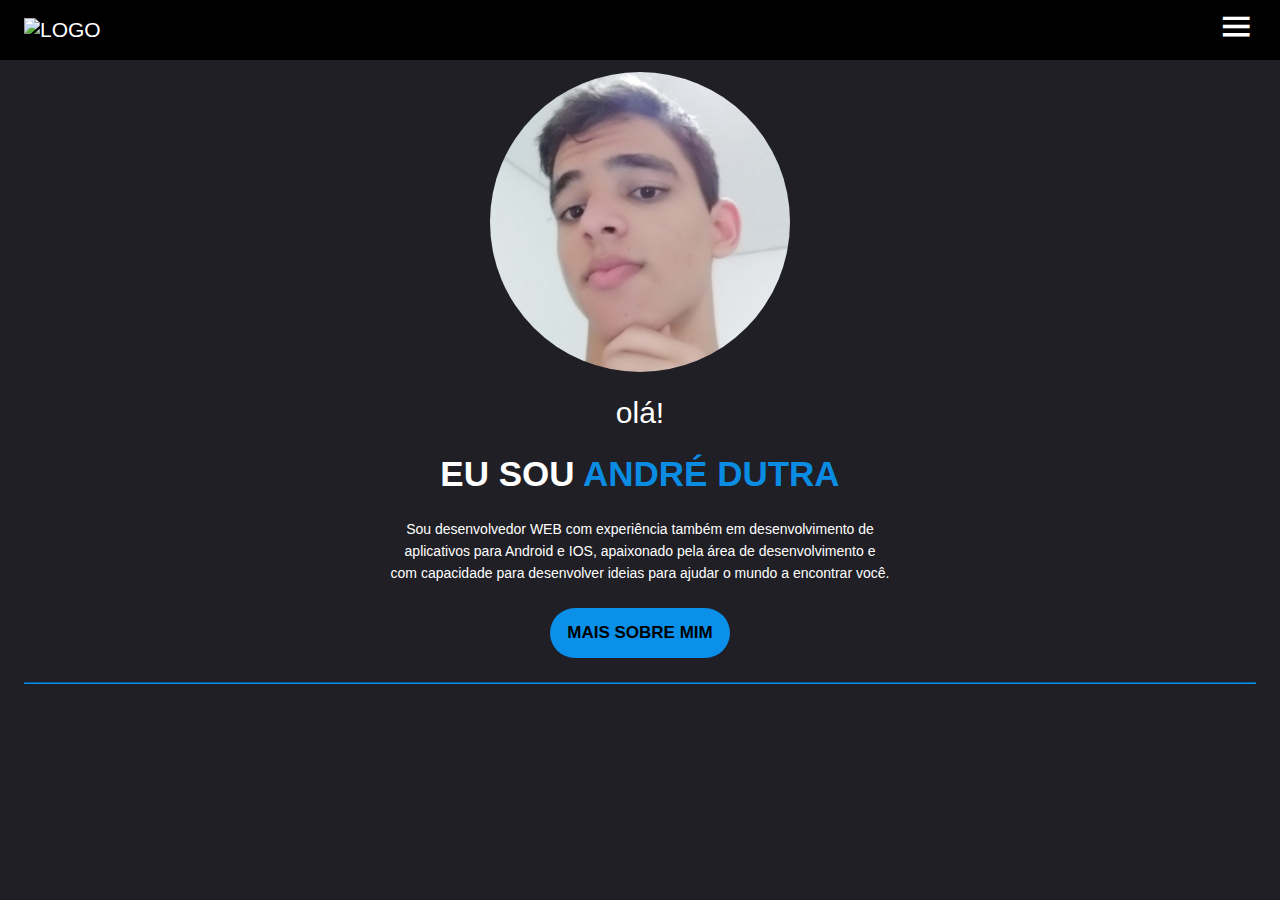
==== index.html @ c1bbd304 "Add files via upload" ====
<!DOCTYPE html>
<html lang="pt-br">

<head>
  <meta charset="UTF-8">
  <meta http-equiv="X-UA-Compatible" content="IE=edge">
  <meta name="viewport" content="width=device-width, initial-scale=1.0">
  <link rel="shortcut icon" href="./icons/favicon.ico" type="image/x-icon">
  <title>André Dutra - Portifólio Pessoal</title>

  <!-- linkagens -->
  <link rel="stylesheet" href="style.css">
  <link rel="stylesheet" href="https://cdn.jsdelivr.net/npm/boxicons@latest/css/boxicons.min.css">
  <link rel="stylesheet" href="https://pro.fontawesome.com/releases/v5.10.0/css/all.css" integrity="sha384-AYmEC3Yw5cVb3ZcuHtOA93w35dYTsvhLPVnYs9eStHfGJvOvKxVfELGroGkvsg+p" crossorigin="anonymous"/>
</head>

<body>

  <!-- navbar -->
  <header class="header" id="header">
    <nav class="nav container">
      <a href="index.html" class="nav__logo"><img src="./icons/favicon.ico" alt="LOGO" width="40px"></a>

      <div class="nav__menu" id="nav-menu">
        <ul class="nav__list">
          <li class="nav__item">
            <a href="#home" class="nav__link"><i class="fas fa-home"></i> Home </a>
          </li>
          <li class="nav__item">
            <a href="maissobre.html" class="nav__link"><i class="fa fa-user" aria-hidden="true"></i> About </a>
          </li>
          <li class="nav__item">
            <a href="#portfolio" class="nav__link"><i class="fa fa-folder-open" aria-hidden="true"></i> 
              Portfolio</a>
          </li>
          <li class="nav__item">
            <a href="#contact" class="nav__link"><i class="fas fa-envelope-open"></i> Contact</a>
          </li>
        </ul>
      </div>

      <div class="nav__toggle" id="nav-toggle">
        <i class='bx bx-menu' ></i>
      </div>


    </nav>
  </header>

  <main>
    <!-- Home -->
    <section class="home section" id="home">
      <div class="home-container container grid">
        <img class="img" src="images/fotoperfil.jpg" alt="">

        <h6 class="saldacao">olá!</h6>

        <h1 class="home-title"> <span>eu sou </span>André Dutra</h1>

        <div class="home-data">
          
          <p class="home-description">Sou desenvolvedor WEB com experiência também em desenvolvimento de aplicativos para Android e IOS, apaixonado pela área de desenvolvimento e com capacidade para desenvolver ideias para ajudar o mundo a encontrar você.</p>
        </div>

        <a href="maissobre.html" class="botao" >MAIS SOBRE MIM</a>
        

        <hr>

        </div>

    </section> 

  
  </main>

  <script src="main.js"></script>

</body>

</html>
---- style.css ----
/* Colors variables */
:root {
    --header-color: #000;
    --body-color:rgb(31, 31, 37);
    --text-color: #fff;
    --blue-color: #0998f7ee;
}

/* Fonts variables */
:root {
    --h1-font: 39px;
    --h2-font: ;
    --h3-font: ;
    --normal-font: 14px;
    --fw-nomal: 400;
    --fw-bold: 700;
    --body-font: sans-serif;
}

/* Responsive fonts*/
@media (max-width: 600px) {
    :root {
        --h1-font: 40px;
        --normal-font: 18px;
    }
}

/* C */

/* Base */
* {
    box-sizing: border-box;
    margin: 0;
    padding: 0;
}

html {
    scroll-behavior: smooth;
}

body {
    font-size: var(--normal-font);
    font-weight: var(--fw-nomal) ;
    font-family: var(--body-font);
    background-color: var(--body-color);
    color: var(--text-color);
    margin: 0;
    padding: 0;
}

h1,h2,h3 {
    font-weight: var(--fw-bold);
    color: var(--blue-color);
}

p {
    margin: 3px 5px 0px;
    line-height: 22px;
}


ul {
    list-style: none;
}

a { 
    text-decoration: none;
}

img {
    width: 100%;
    height: auto;
}

hr {
    border-color: #0998f7ee;
}

span {
    color: #fff;
}

/* REUSABLES CSS CLASSES */

section {
    padding: 4.5rem 0 1rem;
}

.img {
    width: 300px;
    justify-self: center;
    align-items: center;
    border-radius: 100%;
}

.hr-menor{
    margin: 0 auto;
    width: 60%;
}

/* LAYOUT */

.container {
    margin: 0 1.5rem;
    z-index: 900;   
}

.grid {
    display: grid;
    gap: 1.5rem;
}

/* HEADER */

.header {
    width: 100%;
    background-color: var(--header-color);
    position: fixed;
    top: 0;
    left: 0;
    z-index: 900;
}

/* NAV */

.nav{
    height: 3.75rem;
    display: flex;
    justify-content: space-between;
    align-items: center;
}

@media (max-width: 767px) {

    .nav__menu{
        position: fixed;
        top: -100%;
        right: 0;
        left: 0;
        margin: 0 auto;
        transition:  .4s;
        background-color: var(--header-color);
        box-shadow: 0 0 4px var(--blue-color);
        padding: 2.5rem 0;
        width: 90%;
        border-radius: 4px;
        z-index: -1;
    }

    .nav__list{
        display: flex;
        flex-direction: column;
        align-items: center;
        row-gap: 1.5rem;
    }

    .nav__link,
    .nav__logo,
    .nav__toggle{
        color: var(--text-color);
        font-weight: var(--fw-nomal);
    }

    .nav__logo {
        font-size: 21px;
    }

    .nav__toggle{
        font-size: 2.5rem;
        cursor: pointer;
    }

    /* SHOW MENU */
    
    .home-data {
        align-items: center;
        text-align: center;
    }
    
    .sobre-data {
        padding: 0;
        margin: 0 auto;
        display: flex;
        flex-direction: row;
        flex-wrap: wrap;
        align-items: center;
        justify-content: center;
        flex: auto;
    }


}

/* NAVBAR-MAIOR */

@media (min-width: 767px) {
    
    .nav__menu{
        position: fixed;
        top: -100%;
        right: 0;
        left: 0;
        margin: 0 auto;
        transition:  .4s;
        background-color: var(--header-color);
        box-shadow: 0 0 4px var(--blue-color);
        padding: 2.5rem 0;
        width: 90%;
        border-radius: 4px;
        z-index: -1;
    }

    .nav__list{
        display: flex;
        flex-direction: column;
        align-items: center;
        row-gap: 1.5rem;
    }

    .nav__link,
    .nav__logo,
    .nav__toggle{
        color: var(--text-color);
        font-weight: var(--fw-nomal);
    }

    .nav__logo {
        font-size: 21px;
    }

    .nav__toggle{
        font-size: 2.5rem;
        cursor: pointer;
        
    }

    /* SHOW MENU */
    
    .home-data {
        align-items: center;
        text-align: center;
    }
    
    .sobre-data {
        padding: 0;
        margin: 0 auto;
        display: flex;
        flex-direction: row;
        flex-wrap: wrap;
        align-items: center;
        justify-content: center;
        flex: auto;
    }


}

.show-menu{
        top: 60px;
    }

    /* CONTADOR */





/* HOME PAGE GERAL */

.home-title{
    font-family: -apple-system, BlinkMacSystemFont, 'Segoe UI', Roboto, Oxygen, Ubuntu, Cantarell, 'Open Sans', 'Helvetica Neue', sans-serif;
    text-align: center;
    font-size: 35px;
    font-weight: 900px !important;
    text-transform: uppercase;
    font-weight: 780;
        
}

.saldacao {
    margin: 0 auto;
    padding: 0;
    text-align: center;
    justify-content: center;
    font-size: 30px;
    font-weight: 50;
}

.home-description{
    margin: 0 auto;
    display: flex;
    justify-content: center;
    max-width: 500px;
}

.botao {
    margin: 0 auto;
    display: flex;
    align-items: center;
    justify-content: center;
    text-align:center;
    height:50px; 
    width:180px; 
    top:50%; 
    left:50%;
    font-family: sans-serif;
    background-color: var(--blue-color);
    border-radius: 25px;
    color: rgb(0, 0, 0);
    font-size: 17px;
    font-weight: bold; 
}

        /* SOBRE PAGE GERAL */


/*SOBRE INFORMAÇÕES PESSOAIS */

.sobre_section{
    padding: 4.5rem 0 1rem;
}



.sobre-title{
    font-family: -apple-system, BlinkMacSystemFont, 'Segoe UI', Roboto, Oxygen, Ubuntu, Cantarell, 'Open Sans', 'Helvetica Neue', sans-serif;
    text-align: center;
    font-size: 35px;
    font-weight: 900px !important;
    text-transform: uppercase;
    font-weight: 780;
}

.sobre-data {
    padding: 0;
    margin: 0 auto;
    display: flex;
    flex-direction: column;
    flex-wrap: wrap;
    align-items: center;
    justify-content: center;
    flex: auto;
}

.sobre-data > h3{
    color: #fff;
    font-family: -apple-system, BlinkMacSystemFont, 'Segoe UI', Roboto, Oxygen, Ubuntu, Cantarell, 'Open Sans', 'Helvetica Neue', sans-serif;
    font-size: 25px;
    margin: 0px 5px 18px;
}

.informacoes{
    display: flex;
    margin: 0;
    justify-content: space-between;
    /* row-gap: 10px; */
    flex-wrap: wrap;
    max-width: 700px;
    max-height: 400px;
}

.info-1 > h4{
    padding: 0;
    font-size: 15px;
    color: #fff;
    margin: 20px;
}

.info-1 > h4 > span{
    font-weight: 530;
    color: rgb(129, 127, 127);
    font-family:'Open Sans', sans-serif;
}

/*CONTADOR DE CARACTERISTICAS */

.counter {
    flex:1 1 48rem;
    display: flex;
    justify-content: center;
    flex-wrap: wrap;
    max-width: 767px;
    margin: 0 auto;
}

.box {
    text-align: center;
    width: 15rem;
    background:#222;
    text-align: center;
    padding: 2rem;
    margin:2rem;
    font-size: 17px;
    position: relative;
    border-radius: 30px; 
    border: double 2px transparent;
    border-image: linear-gradient(
        227.91deg, #106AF2 0%, #00E0FF 100%) 1;
    background-origin: border-box;
    background-clip: content-box, border-box;
    
    
}

/* MINHAS HABILIDADES */

.sobre_habilidades{
    margin: 0 auto;
    padding: 4.5rem 0 1rem;
}

.sobre-habilidades{
    padding: 2rem 0 1rem;
    margin: 0;
    display: flex;
    flex-wrap: wrap;
    flex-direction: column;
    align-items: center;
    justify-content: center;
    flex: auto;
}

.sobre-habilidades > h3{
    color: #fff;
    font-family: -apple-system, BlinkMacSystemFont, 'Segoe UI', Roboto, Oxygen, Ubuntu, Cantarell, 'Open Sans', 'Helvetica Neue', sans-serif;
    font-size: 25px;
    margin: 0px 5px 18px;
}

.linguages-habilidades > .counter > .box > h4{
    font-size: 19px;
}

.box-2 {
    text-align: center;
    width: 15rem;
    background:#008afc1f;
    text-align: center;
    padding: 2rem;
    margin:2rem;
    position: relative;
    border-radius: 5px;
    /* border: 2px solid; */
    font-size: 17px;
    border-radius: 12px;
}

/* EXPERIÊNCIA E FORMAÇÃO  */

.box-3{

    display: flex;
    gap: 20px;
    max-width: 600px ;
    text-align: left;
    background:#008afc1f;
    padding: 2rem;
    margin:2rem;
    position: relative;
    font-size: 17px;
}

.traso{
    margin-left: 20px;
    height: 70%;
    width: 1px;
    border: 1px solid white;
    
}

.box-3 div > li {
    list-style: none;
}

.box-3 div > li > i{
    background: blue;
    border-radius: 52px;
    width: 40px;
    right: 308px;
    height: 40px;
    line-height: 40px;
    top: 90px;
    text-align: center;
    font-size: 20px;
    color: #FFF;
}


























   

    









/* .linguagens-habilidades{
    flex:1 1 48rem;
    display: flex;
    justify-content: center;
    flex-wrap: wrap;
    max-width: 767px;
    margin: 0 auto;
}

.imagens-lg{
    position: relative;
}

.imagens-lg > img{
    height: 100px;
} */









/* .box:hover {
    margin:3rem;
    width:21rem;
    transition: 1s;
} */



/* .counter > div {
    flex: 1 1 100px;
    min-width: 21rem;
    max-width: 21rem;
} */
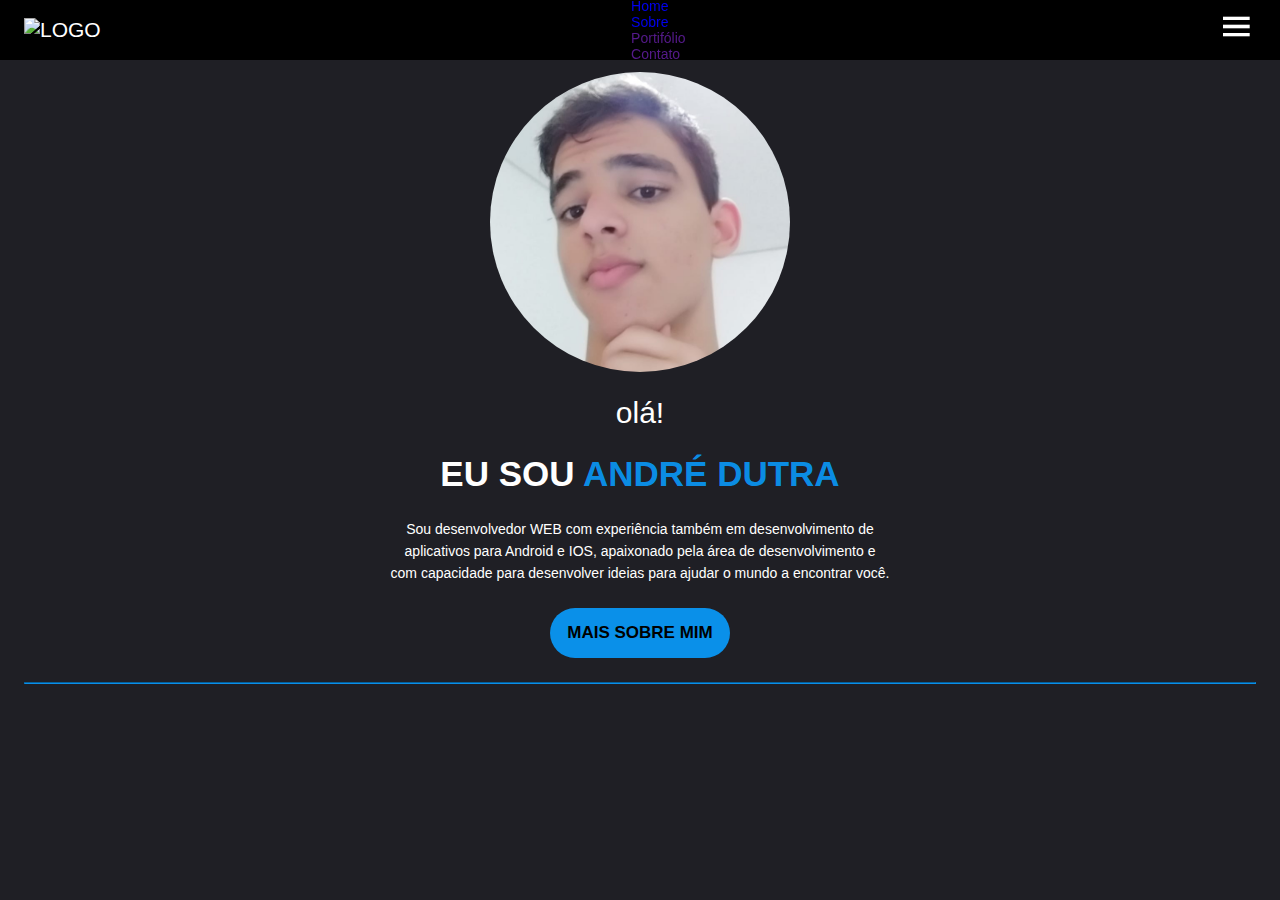
==== commit 99d6f619: "Update index.html" ====
--- a/index.html
+++ b/index.html
@@ -24,13 +24,13 @@
       <div class="nav__menu" id="nav-menu">
         <ul class="nav__list">
           <li class="nav__item">
-            <a href="#home" class="nav__link"><i class="fas fa-home"></i> Home </a>
+            <a href="index.html" class="nav__link"><i class="fas fa-home"></i> Home </a>
           </li>
           <li class="nav__item">
             <a href="maissobre.html" class="nav__link"><i class="fa fa-user" aria-hidden="true"></i> About </a>
           </li>
           <li class="nav__item">
-            <a href="#portfolio" class="nav__link"><i class="fa fa-folder-open" aria-hidden="true"></i> 
+            <a href="#portfolio" class="nav__link"><i class="fa fa-folder-open" aria-hidden="true"></i>
               Portfolio</a>
           </li>
           <li class="nav__item">
@@ -39,8 +39,16 @@
         </ul>
       </div>
 
+      <div class="nav__menubar">
+        <ul>
+          <li><a href="index.html">Home</a></li>
+          <li><a href="maissobre.html">Sobre</a></li>
+          <li><a href="">Portifólio</a></li>
+          <li><a href="">Contato</a></li>
+        </ul>
+      </div>
       <div class="nav__toggle" id="nav-toggle">
-        <i class='bx bx-menu' ></i>
+        <i class='bx bx-menu'></i>
       </div>
 
 
@@ -78,4 +86,4 @@
 
 </body>
 
-</html>+</html>
